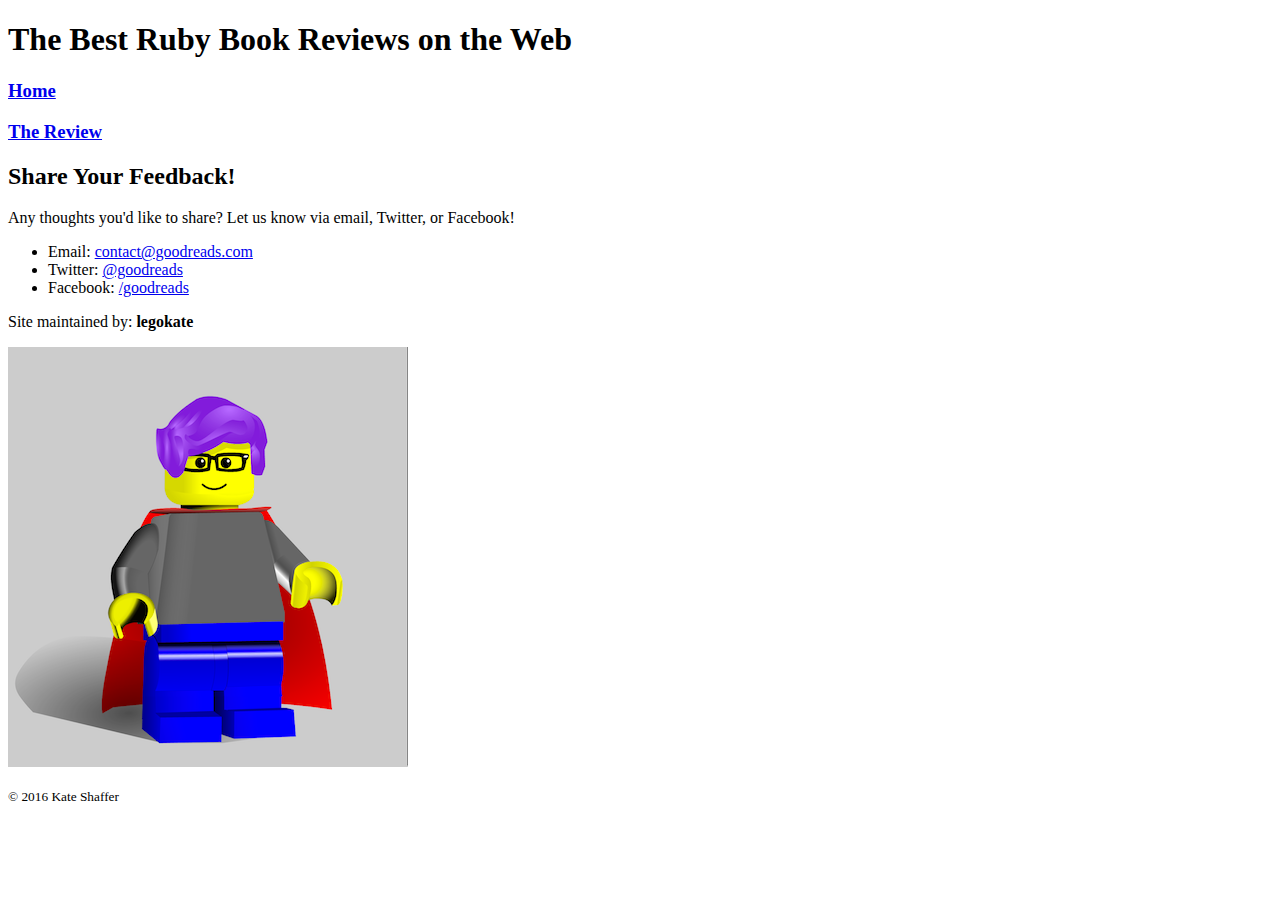
==== contact.html @ dea7e914 "Initial commit; html page skeletons built" ====
<!-- You will also include a contact page for visitors to provide feedback to the maintainers.

The page will include:

A Picture of the site maintainer, you can use a picture of yourself or use the goofy picture provided.
A statement welcoming feedback on the site via e-mail, twitter or facebook.
A list of methods to contact the site maintainer via email, Twitter and Facebook. -->

<!DOCTYPE html>
<html>
    <head>
        <meta charset="utf-8">
        <title>Best Ruby Book Reviews</title>
    </head>
    <body>
        <header>
            <h1>The Best Ruby Book Reviews on the Web</h1>
            <nav>
                <h3>
                    <a href="index.html" alt="Go Home">Home</a>
                </3>
                <h3>
                    <a href="EloquentRuby.html" alt="Go to the Review">The Review</a>
                </h3>
            </nav>
        </header>
        <h2>Share Your Feedback!</h2>
        <p>Any thoughts you'd like to share? Let us know via email, Twitter, or Facebook!</p>
        <ul>
            <li>
                Email: <a href="mailto:contact@goodreads.com">contact@goodreads.com</a>
            </li>
            <li>
                Twitter: <a href="https://twitter.com/goodreads">@goodreads</a>
            </li>
            <li>
                Facebook: <a href="https://www.facebook.com/Goodreads">/goodreads</a>
            </li>
        </ul>
        <p></p>
        <p></p>
        <p>Site maintained by: <strong>legokate</strong></p>
        <img src="images/legokate.png" alt="legokate, wearing a cape">
        <footer>
            <p><small>&copy; 2016 Kate Shaffer</small><p>
        </footer>
    </body>
</html>
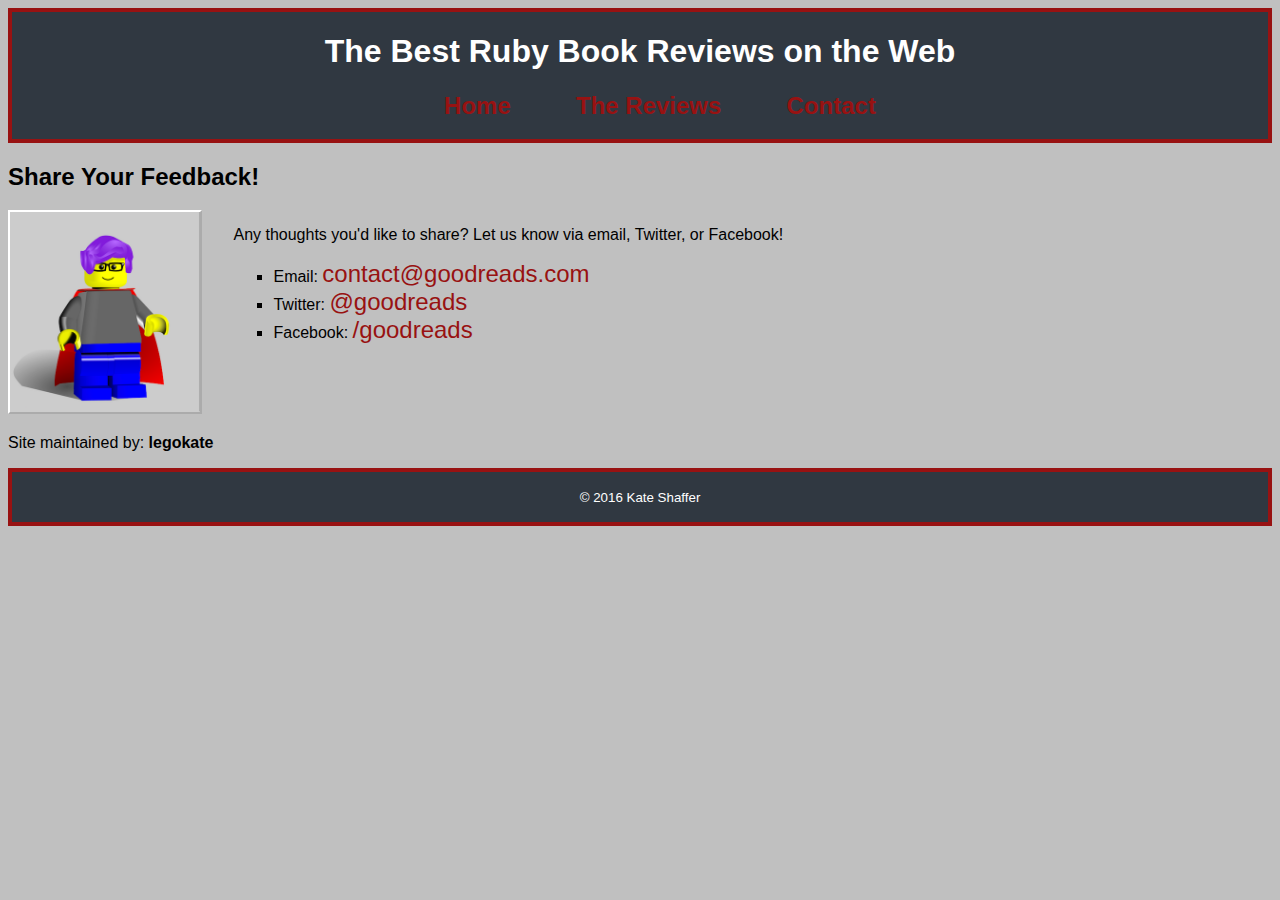
==== commit 90e39dc9: "Implemented CSS & updated html pages" ====
--- a/contact.html
+++ b/contact.html
@@ -11,36 +11,49 @@
     <head>
         <meta charset="utf-8">
         <title>Best Ruby Book Reviews</title>
+        <link href="styles/root_style.css" rel="stylesheet">
+                <link href="styles/contact_style.css" rel="stylesheet">
     </head>
     <body>
         <header>
             <h1>The Best Ruby Book Reviews on the Web</h1>
             <nav>
                 <h3>
-                    <a href="index.html" alt="Go Home">Home</a>
-                </3>
-                <h3>
-                    <a href="EloquentRuby.html" alt="Go to the Review">The Review</a>
+                    <ul>
+                        <li>
+                            <a href="index.html" alt="Go Home">Home</a>
+                        </li>
+                        <li>
+                            <a href="EloquentRuby.html" alt="Go to the Reviews">The Reviews</a>
+                        </li>
+                        <li>
+                            <a href="contact.html" alt="Go to the Contact Page">Contact</a>
+                        </li>
+                    </ul>
                 </h3>
             </nav>
         </header>
-        <h2>Share Your Feedback!</h2>
-        <p>Any thoughts you'd like to share? Let us know via email, Twitter, or Facebook!</p>
-        <ul>
-            <li>
-                Email: <a href="mailto:contact@goodreads.com">contact@goodreads.com</a>
-            </li>
-            <li>
-                Twitter: <a href="https://twitter.com/goodreads">@goodreads</a>
-            </li>
-            <li>
-                Facebook: <a href="https://www.facebook.com/Goodreads">/goodreads</a>
-            </li>
-        </ul>
-        <p></p>
-        <p></p>
-        <p>Site maintained by: <strong>legokate</strong></p>
-        <img src="images/legokate.png" alt="legokate, wearing a cape">
+        <main>
+            <h2>Share Your Feedback!</h2>
+            <div id="left">
+                <img src="images/legokate.png" alt="legokate, wearing a cape">
+                <p>Site maintained by: <strong>legokate</strong></p>
+            </div>
+            <div id="right">
+                <p>Any thoughts you'd like to share? Let us know via email, Twitter, or Facebook!</p>
+                <ul>
+                    <li>
+                        Email: <a href="mailto:contact@goodreads.com">contact@goodreads.com</a>
+                    </li>
+                    <li>
+                        Twitter: <a href="https://twitter.com/goodreads">@goodreads</a>
+                    </li>
+                    <li>
+                        Facebook: <a href="https://www.facebook.com/Goodreads">/goodreads</a>
+                    </li>
+                </ul>
+            </div>
+        </main>
         <footer>
             <p><small>&copy; 2016 Kate Shaffer</small><p>
         </footer>
--- a/styles/root_style.css
+++ b/styles/root_style.css
@@ -0,0 +1,65 @@
+/*In the style sheet you will be discovering how to:
+
+- Place the Header/Title section across the top of the site with a border and appropriate background color.
+- Provide an appropriate background color for the main content section
+- Select appropriate fonts & colors for text on the site.
+- Make the navigation links display different colors when the mouse rolls over the link.
+- Use CSS styling to hide the bullet-points of the unordered lists in the site.
+- Place the Footer section across the entire bottom of the site with a border and an appropriate background color*/
+body {
+    background-color: #C0C0C0;
+    font-family: Avenir, helvetica, sans-serif;
+}
+
+header {
+    position: relative;
+    border: 4px solid #981212;
+    background-color: #303841;
+    text-align: center;
+    color: white;
+    font-family: Avenir, helvetica, sans-serif;
+}
+
+header li {
+    display: inline;
+    padding: 30px;
+}
+
+
+li {
+    list-style-type: square;
+}
+
+h3 {
+    font-family: Avenir, helvetica, sans-serif;
+    color: #3A4750;
+}
+
+a {
+    display: inline;
+    text-decoration: none;
+    color: #981212;
+    font-size: 24px;
+}
+
+a:visited {
+    color: #59748C;
+}
+
+a:hover {
+    color:#D72323;
+}
+
+a:active {
+    color: #C0C0C0;
+}
+
+footer {
+    position: relative;
+    border: 4px solid #981212;
+    background-color: #303841;
+    text-align: center;
+    color: white;
+    font-family: Avenir, helvetica, sans-serif;
+    clear: both;
+}
--- a/styles/contact_style.css
+++ b/styles/contact_style.css
@@ -0,0 +1,14 @@
+/*The site maintainer photo should be left-aligned and the message about contacting the site maintainer to the right of it.*/
+#left {
+    float: left;
+}
+
+#right {
+    float: left;
+    padding-left: 20px;
+}
+
+img {
+    height: 200px;
+    border: 2px outset white;
+}
